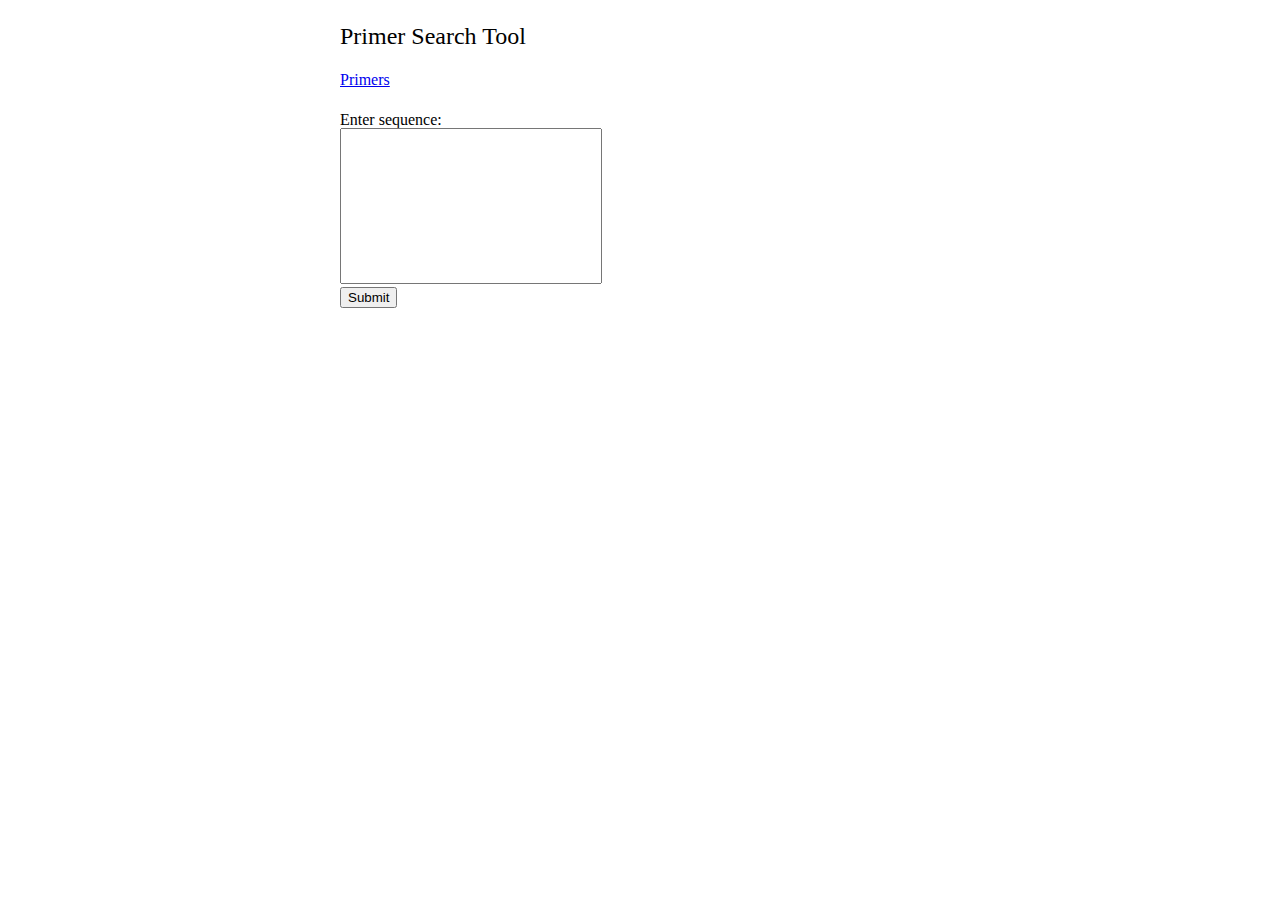
==== index.html @ 6c940c38 "Create basic pages for sequence input and list of primers" ====
<!DOCTYPE html>
<html lang="en">
  <head>
    <meta charset="utf-8">
    <title>Primer Search Tool</title>
    <link href="css/reset.css" rel="stylesheet">
    <link href="css/style.css" rel="stylesheet">
  </head>
  <body>
    <div class="container">
      <div class="header">
        <h1>Primer Search Tool</h1>
      </div>
      <div class="nav">
        <ul>
          <li>
            <a href="primers.html">Primers</a>
          </li>
        </ul>
      </div>
      <form method="post">
        Enter sequence:<br>
        <textarea name="sequence" rows="10" cols="30"></textarea>
        <br>
        <input type="submit" value="Submit">
      </form>
    </div>
  </body>
</html>
---- css/style.css ----
.container {
  margin: 0 auto;
  width: 600px;
}

.header {
  margin: 24px 0 12px;
}

.nav {
  margin: 24px 0 24px;
}

h1 {
  font-size: 24px;
}

textarea {
  resize: none;
}
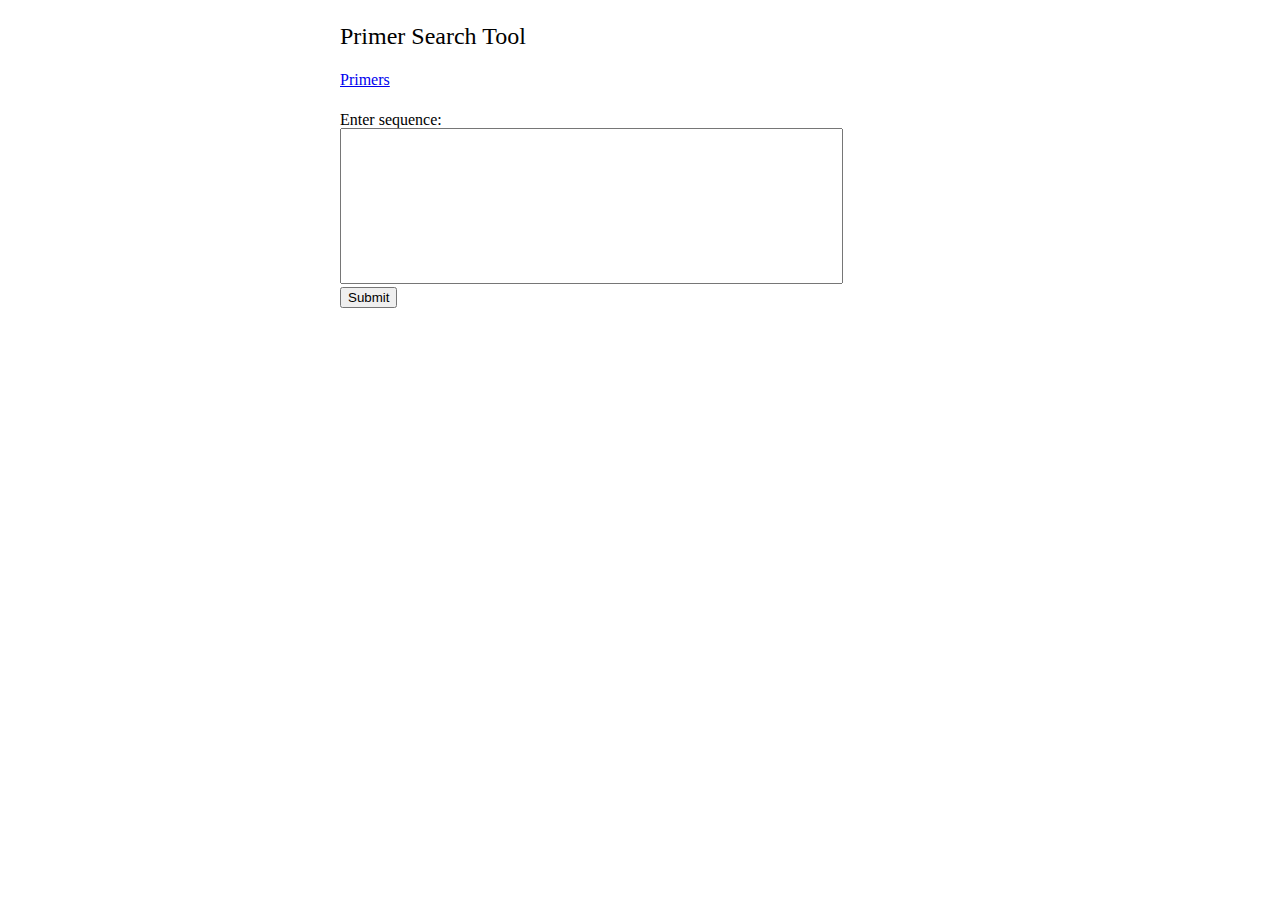
==== commit ad617867: "Add forward and reverse primer tables and ACGT primer list" ====
--- a/index.html
+++ b/index.html
@@ -11,6 +11,7 @@
       <div class="header">
         <h1>Primer Search Tool</h1>
       </div>
+
       <div class="nav">
         <ul>
           <li>
@@ -18,12 +19,36 @@
           </li>
         </ul>
       </div>
-      <form method="post">
+
+      <div id="error">
+      </div>
+
+      <div class="sequence-input">
         Enter sequence:<br>
-        <textarea name="sequence" rows="10" cols="30"></textarea>
+        <textarea id="sequence" rows="10" cols="60"></textarea>
         <br>
-        <input type="submit" value="Submit">
-      </form>
+        <button onclick="handleSubmit()">Submit</button>
+      </div>
+
+      <div class="result">
+        <div class="sequence-info">
+          <div id="full-sequence" class="wordwrap">
+          </div>
+          <div id="length"></div>
+        </div>
+
+        <div class="primer-info">
+          <h2 id="fprimer-title"></h2>
+          <table id="forward-primers">
+          </table>
+
+          <h2 id="rprimer-title"></h2>
+          <table id="reverse-primers">
+          </table>
+        </div>
+      </div>
     </div>
+
+    <script src="js/findprimers.js"></script>
   </body>
 </html>
--- a/css/style.css
+++ b/css/style.css
@@ -11,8 +11,48 @@
   margin: 24px 0 24px;
 }
 
+.result {
+  margin: 24px 0 24px;
+}
+
+#length {
+  margin: 12px 0 12px;
+}
+
+.primer-info {
+  margin: 24px 0 24px;
+}
+
+/* Source: http://snipplr.com/view/10979/css-cross-browser-word-wrap */
+.wordwrap {
+  white-space: pre-wrap;      /* CSS3 */
+  white-space: -moz-pre-wrap; /* Firefox */
+  white-space: -pre-wrap;     /* Opera <7 */
+  white-space: -o-pre-wrap;   /* Opera 7 */
+  word-wrap: break-word;      /* IE */
+}
+
+#error {
+  color: #f00;
+  margin: 24px 0 24px;
+}
+
 h1 {
   font-size: 24px;
+}
+
+h2 {
+  font-size: 18px;
+}
+
+table, th, td {
+  border: 1px solid black;
+  margin: 12px 0 24px;
+}
+
+th, td {
+  padding: 4px 8px 4px;
+  text-align: left;
 }
 
 textarea {
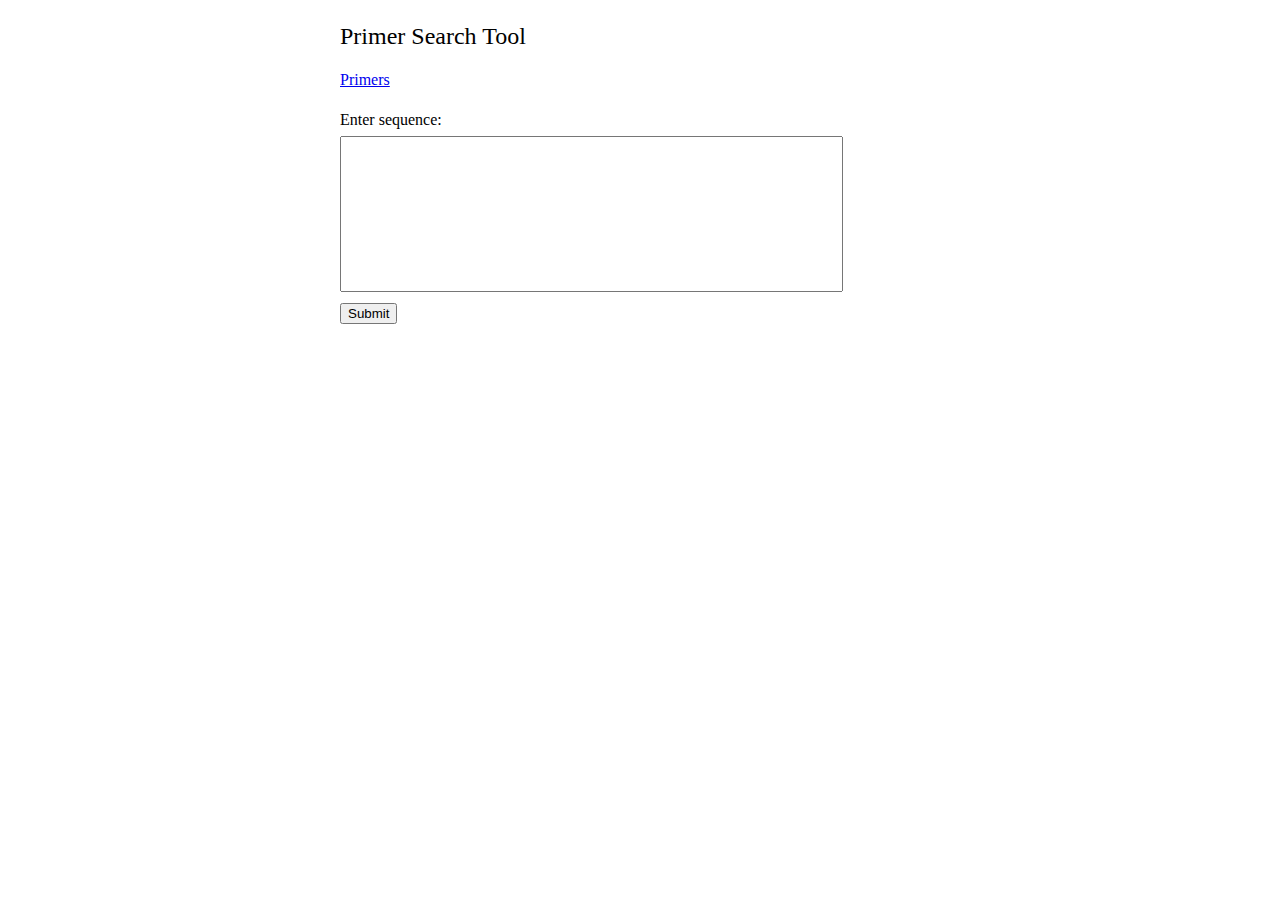
==== commit b1fe267c: "Change primers link to ACGT page" ====
--- a/index.html
+++ b/index.html
@@ -15,7 +15,7 @@
       <div class="nav">
         <ul>
           <li>
-            <a href="primers.html">Primers</a>
+            <a href="https://www.acgtinc.com/acgt-universal-primer-list/" target="_blank">Primers</a>
           </li>
         </ul>
       </div>
--- a/css/style.css
+++ b/css/style.css
@@ -50,11 +50,19 @@
   margin: 12px 0 24px;
 }
 
-th, td {
+th {
+  background-color: #aaa;
+  font-size: 16px;
+  padding: 8px 8px 4px;
+  text-align: left;
+}
+
+td {
   padding: 4px 8px 4px;
   text-align: left;
 }
 
 textarea {
+  margin: 8px 0;
   resize: none;
 }
